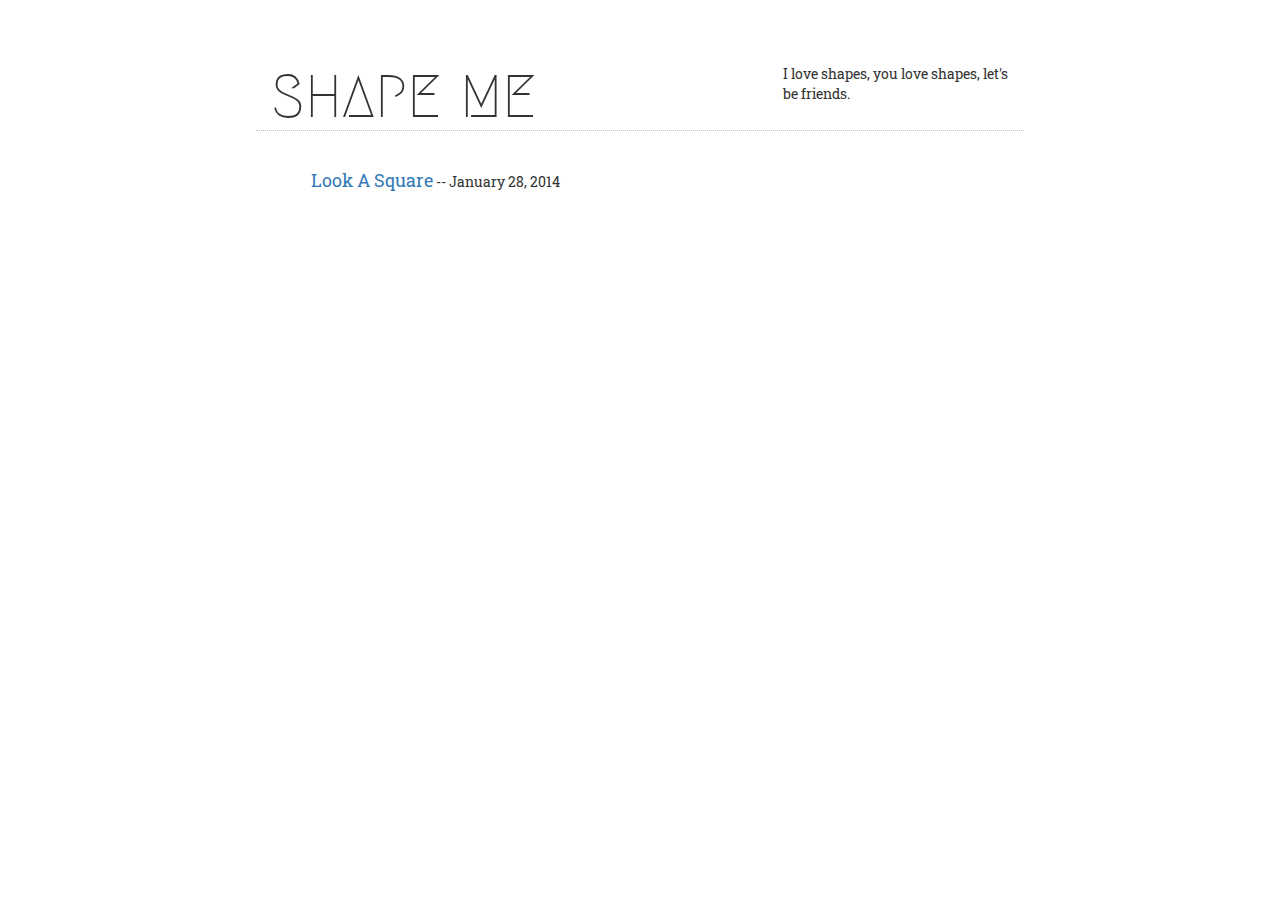
==== index.html @ 87433902 "Look A Square." ====
<!DOCTYPE html>
<html>
<head>
  <title>Shape Me</title>
  <link rel="stylesheet" type="text/css" href="https://maxcdn.bootstrapcdn.com/bootstrap/3.3.2/css/bootstrap.min.css">
  <link href='http://fonts.googleapis.com/css?family=Megrim|Roboto+Slab:400,300' rel='stylesheet' type='text/css'>
  <link rel="stylesheet" type="text/css" href="css/style.css">
</head>
<body>
  <div class="container-fluid">
    <div class="row header">
      <div class="col-xs-12 col-md-8 logo">
        <h1>SHAPE ME</h1>
      </div>
      <div class="col-xs-12 col-md-4 about">
        <p>I love shapes, you love shapes, let's be friends.</p>
      </div>
    </div>
    <div class="row content">
      <div class="col-xs-12">
        <ul>
          <li><a href="look-a-square.html" class="oneshape">Look A Square</a> -- January 28, 2014</li>
        </ul>
      </div>
    </div>
  </div>

</body>
</html>
---- css/style.css ----
body {
  background-color: ;
  margin-top: 5%;
  margin-left: 20%;
  margin-right: 20%;
}

.header {
  border-bottom: 1px dotted #BFBFBF;
}

.content {
  margin-top: 5%;
}

li {
  list-style: none;
}

h1 {
  font-family: 'Megrim', cursive;
  font-size: 60px;
  margin: 0px 0px 0px 0px;
  padding: 0px 0px 0px 0px;
}

li, p, #learnmore {
  font-family: 'Roboto Slab', serif;
}

.oneshape {
  font-size: 18px;
}
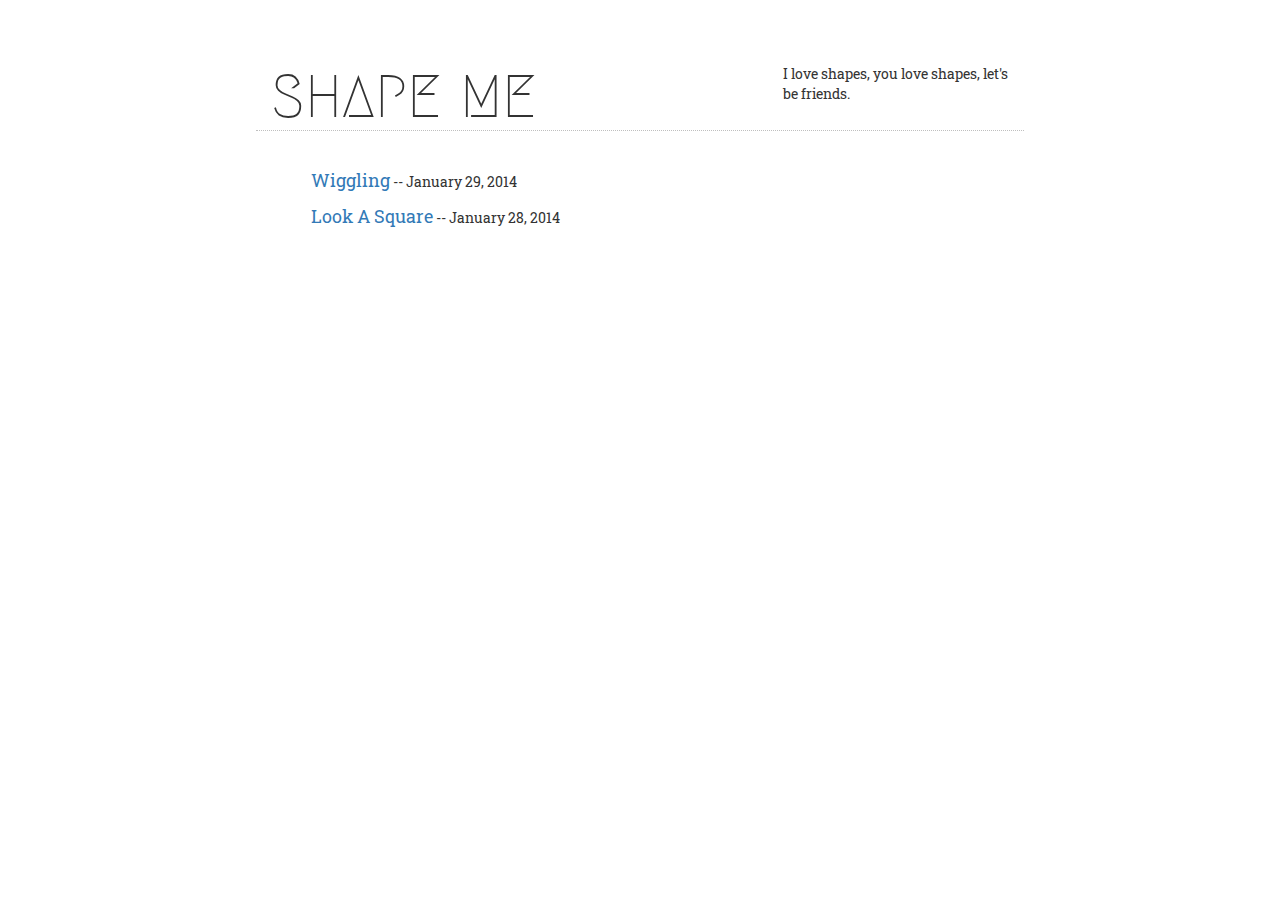
==== commit c97e2590: "Wiggling." ====
--- a/index.html
+++ b/index.html
@@ -19,6 +19,7 @@
     <div class="row content">
       <div class="col-xs-12">
         <ul>
+          <li><a href="wiggling.html" class="oneshape">Wiggling</a> -- January 29, 2014</li>
           <li><a href="look-a-square.html" class="oneshape">Look A Square</a> -- January 28, 2014</li>
         </ul>
       </div>
--- a/css/style.css
+++ b/css/style.css
@@ -15,6 +15,7 @@
 
 li {
   list-style: none;
+  padding-bottom: 10px;
 }
 
 h1 {
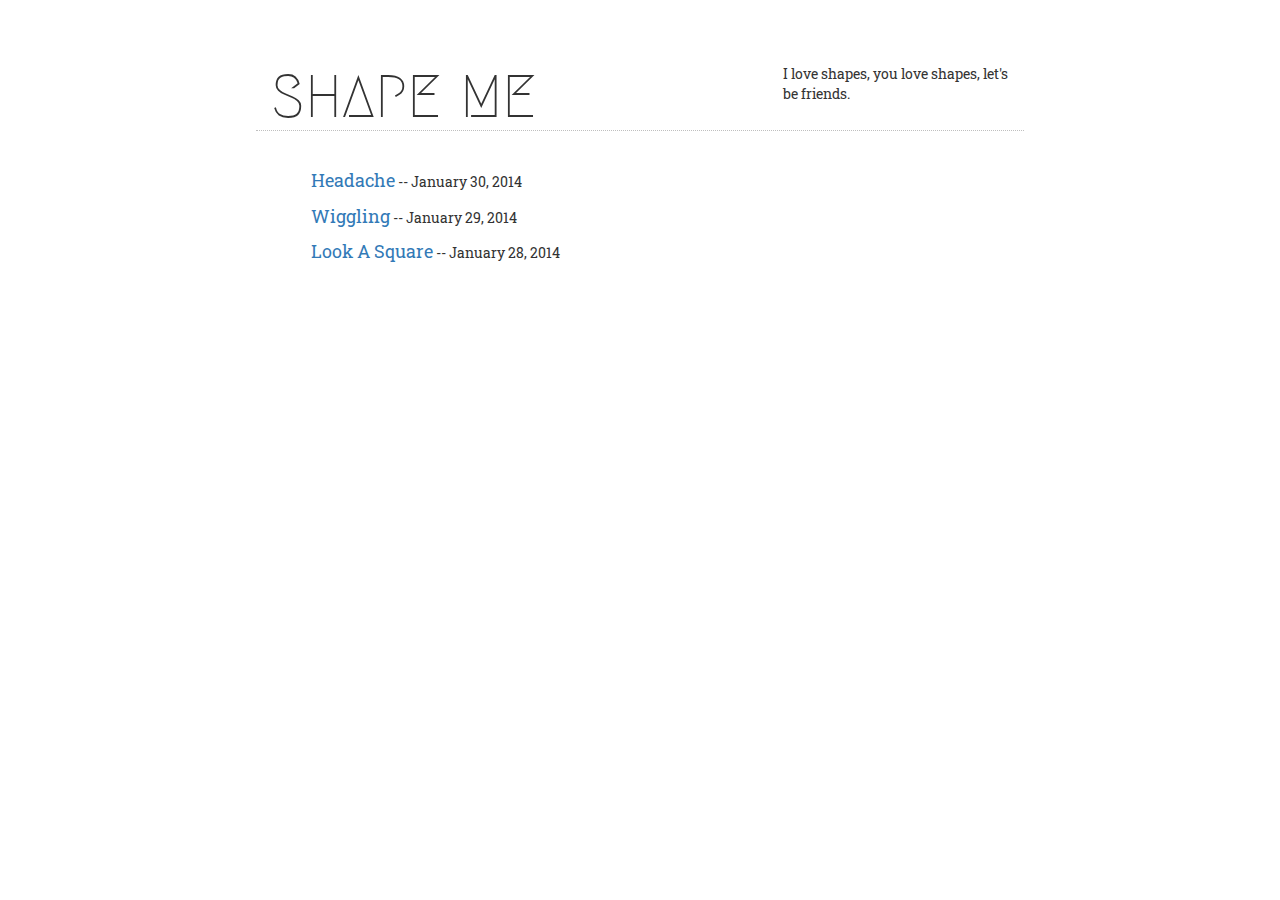
==== commit 7a4d7ef2: "Headache." ====
--- a/index.html
+++ b/index.html
@@ -19,6 +19,7 @@
     <div class="row content">
       <div class="col-xs-12">
         <ul>
+          <li><a href="headache.html" class="oneshape">Headache</a> -- January 30, 2014</li>
           <li><a href="wiggling.html" class="oneshape">Wiggling</a> -- January 29, 2014</li>
           <li><a href="look-a-square.html" class="oneshape">Look A Square</a> -- January 28, 2014</li>
         </ul>
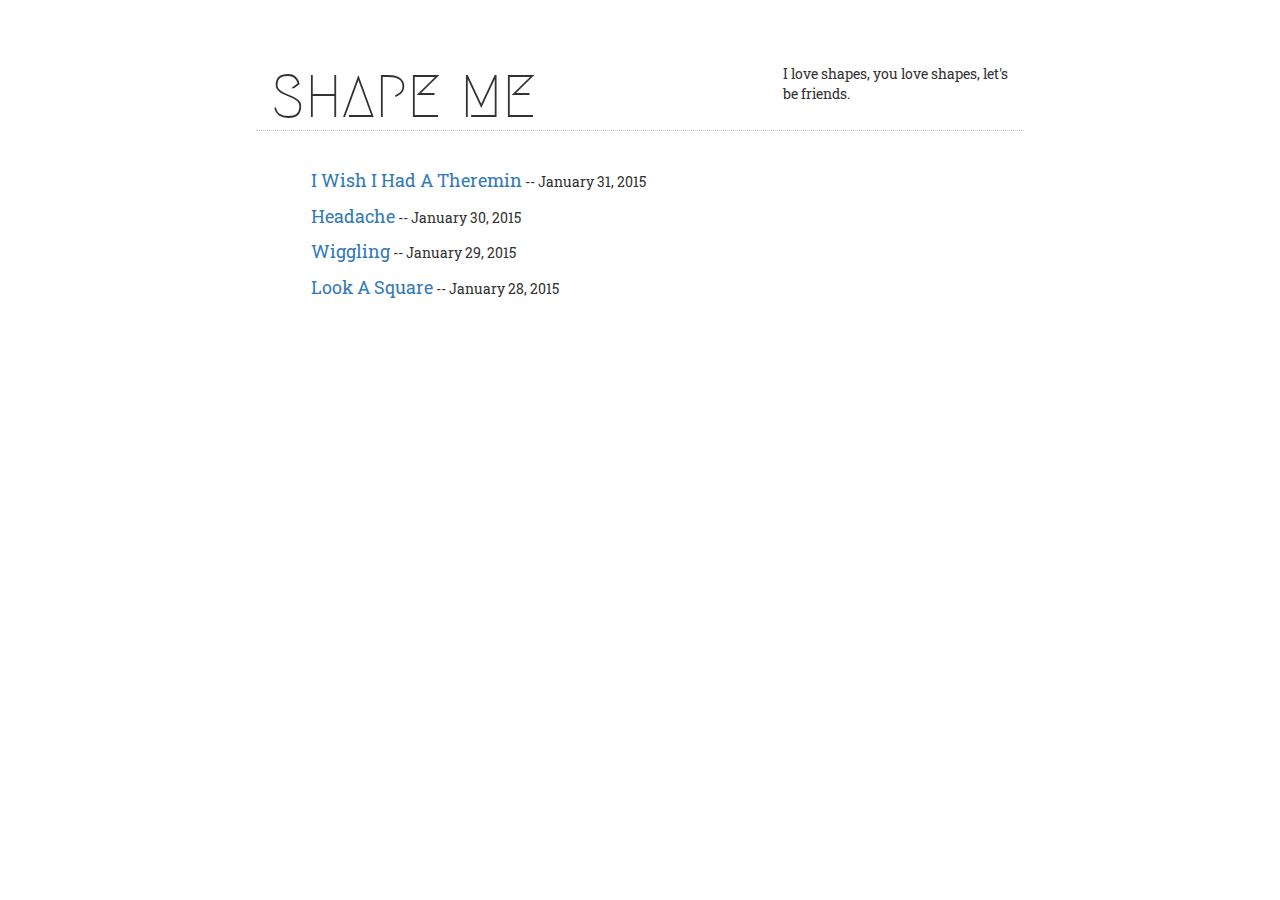
==== commit 2855c386: "Update year." ====
--- a/index.html
+++ b/index.html
@@ -19,9 +19,10 @@
     <div class="row content">
       <div class="col-xs-12">
         <ul>
-          <li><a href="headache.html" class="oneshape">Headache</a> -- January 30, 2014</li>
-          <li><a href="wiggling.html" class="oneshape">Wiggling</a> -- January 29, 2014</li>
-          <li><a href="look-a-square.html" class="oneshape">Look A Square</a> -- January 28, 2014</li>
+          <li><a href="i-wish-i-had-a-theremin.html" class="oneshape">I Wish I Had A Theremin</a> -- January 31, 2015</li>
+          <li><a href="headache.html" class="oneshape">Headache</a> -- January 30, 2015</li>
+          <li><a href="wiggling.html" class="oneshape">Wiggling</a> -- January 29, 2015</li>
+          <li><a href="look-a-square.html" class="oneshape">Look A Square</a> -- January 28, 2015</li>
         </ul>
       </div>
     </div>
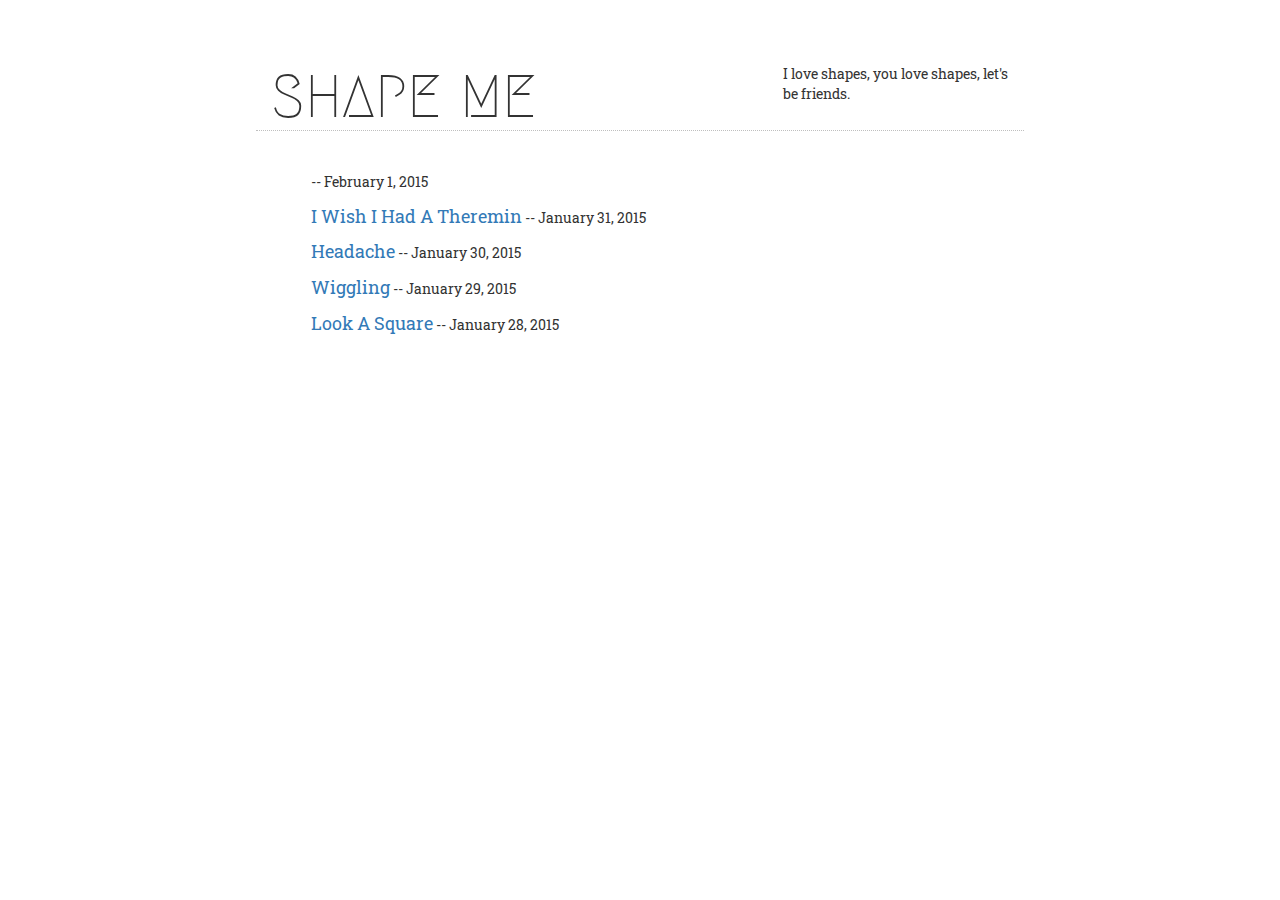
==== commit 73aa5e2a: "Basic theremin shapes." ====
--- a/index.html
+++ b/index.html
@@ -19,6 +19,7 @@
     <div class="row content">
       <div class="col-xs-12">
         <ul>
+          <li><a href="i-wish-i-had-a-theremin.html" class="oneshape"></a> -- February 1, 2015</li>
           <li><a href="i-wish-i-had-a-theremin.html" class="oneshape">I Wish I Had A Theremin</a> -- January 31, 2015</li>
           <li><a href="headache.html" class="oneshape">Headache</a> -- January 30, 2015</li>
           <li><a href="wiggling.html" class="oneshape">Wiggling</a> -- January 29, 2015</li>
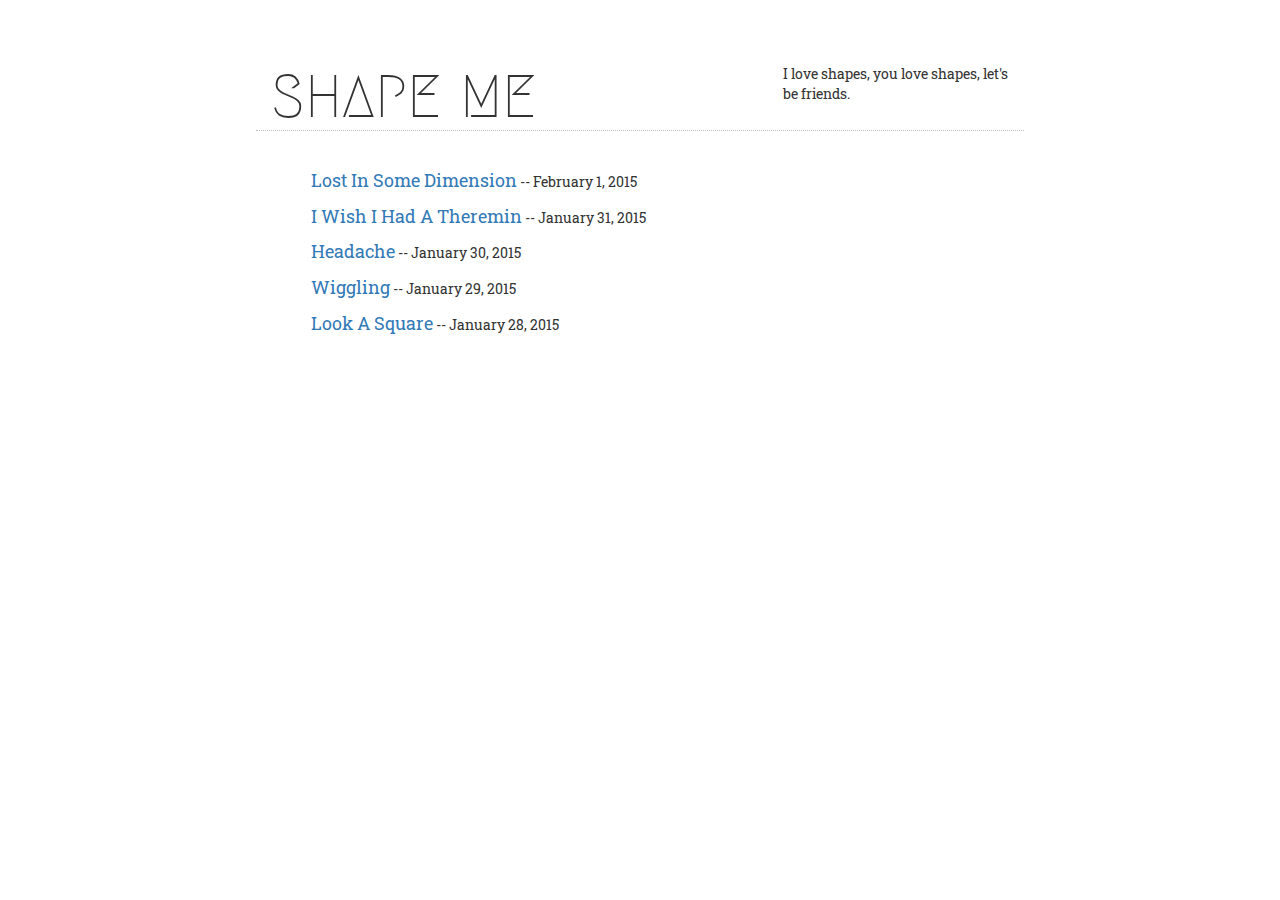
==== commit 79d43abe: "Lost In Some Dimension." ====
--- a/index.html
+++ b/index.html
@@ -19,7 +19,7 @@
     <div class="row content">
       <div class="col-xs-12">
         <ul>
-          <li><a href="i-wish-i-had-a-theremin.html" class="oneshape"></a> -- February 1, 2015</li>
+          <li><a href="lost-in-some-dimension.html" class="oneshape">Lost In Some Dimension</a> -- February 1, 2015</li>
           <li><a href="i-wish-i-had-a-theremin.html" class="oneshape">I Wish I Had A Theremin</a> -- January 31, 2015</li>
           <li><a href="headache.html" class="oneshape">Headache</a> -- January 30, 2015</li>
           <li><a href="wiggling.html" class="oneshape">Wiggling</a> -- January 29, 2015</li>
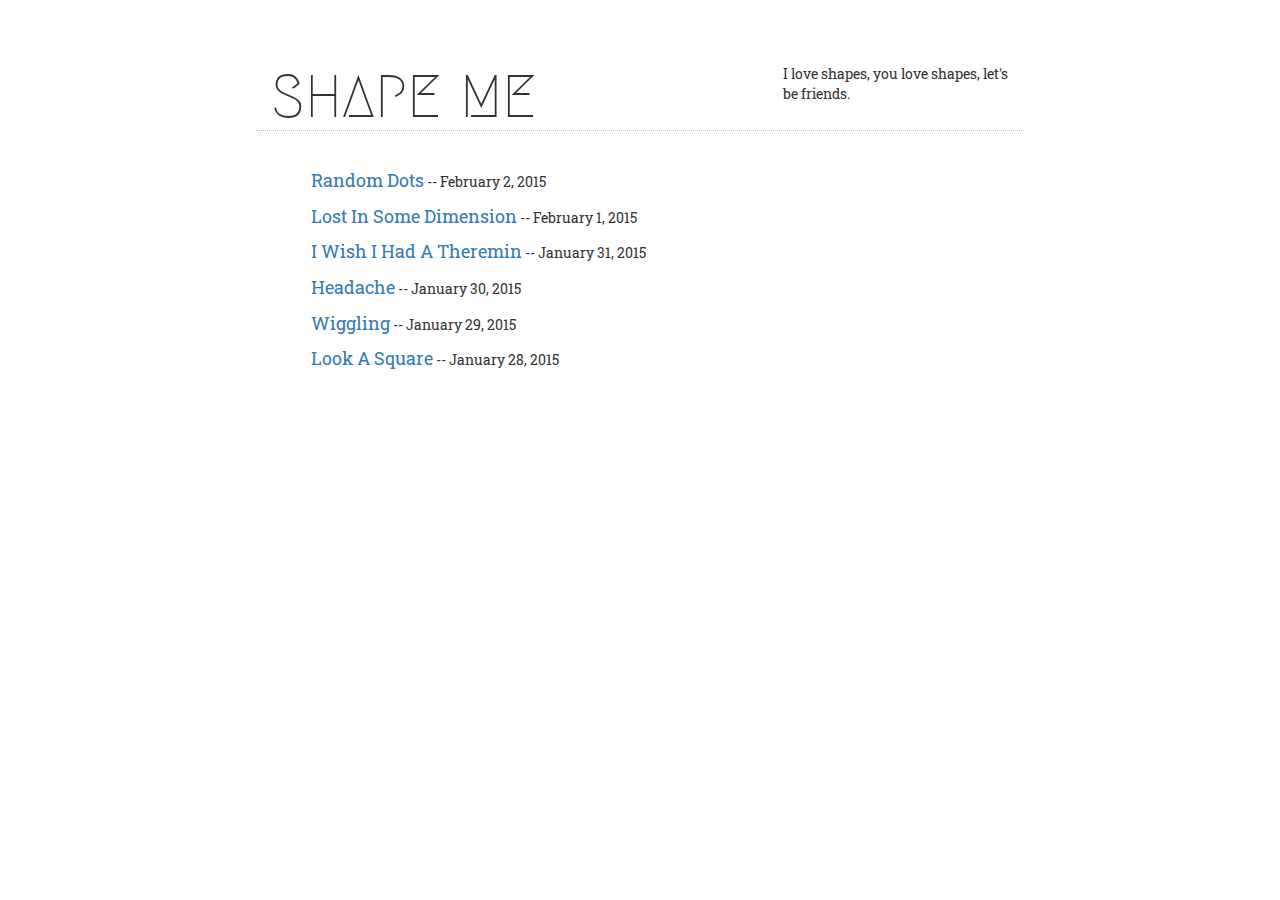
==== commit 1d88916a: "Random dots." ====
--- a/index.html
+++ b/index.html
@@ -19,6 +19,7 @@
     <div class="row content">
       <div class="col-xs-12">
         <ul>
+          <li><a href="random-dots.html" class="oneshape">Random Dots</a> -- February 2, 2015</li>
           <li><a href="lost-in-some-dimension.html" class="oneshape">Lost In Some Dimension</a> -- February 1, 2015</li>
           <li><a href="i-wish-i-had-a-theremin.html" class="oneshape">I Wish I Had A Theremin</a> -- January 31, 2015</li>
           <li><a href="headache.html" class="oneshape">Headache</a> -- January 30, 2015</li>
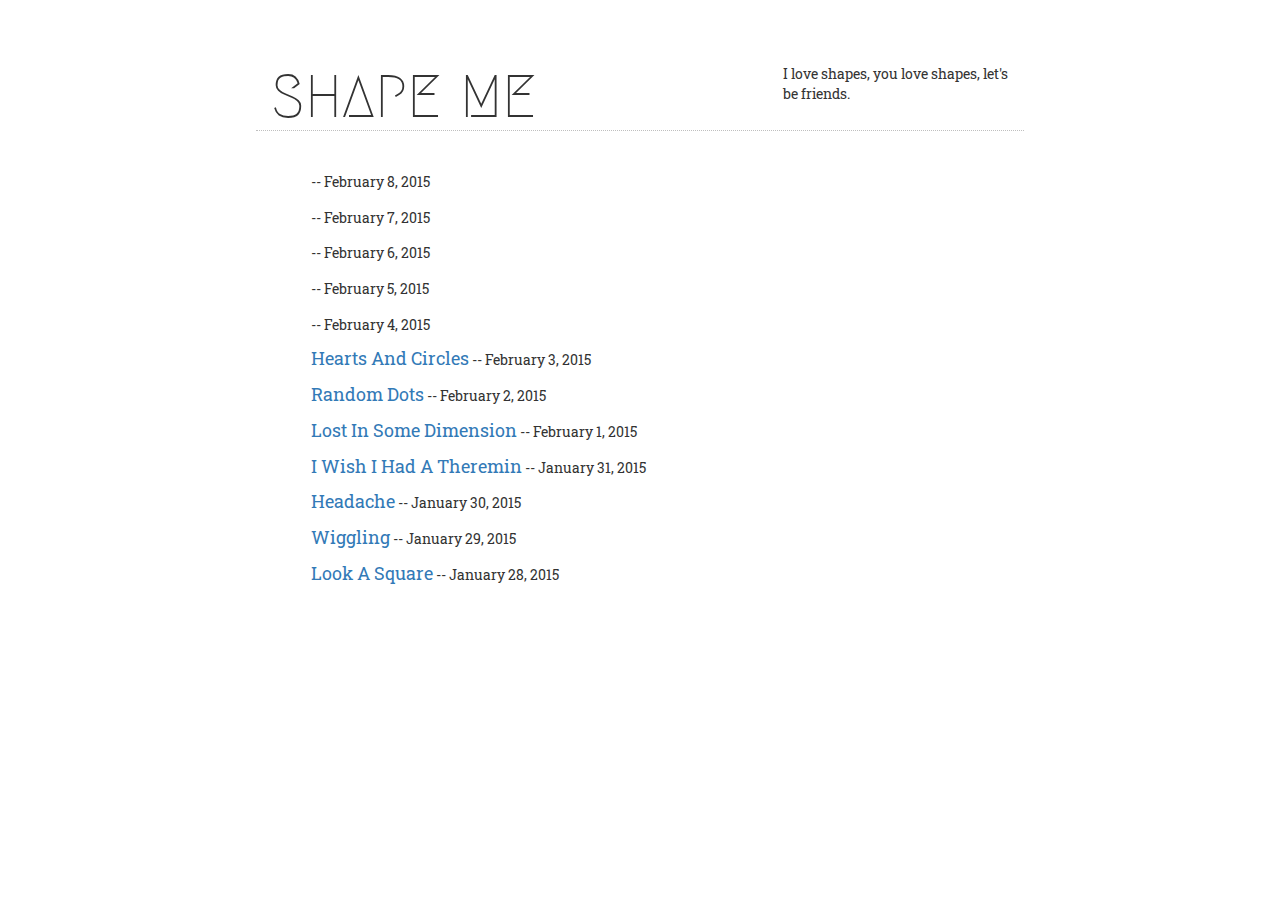
==== commit 5648fb1b: "Hearts And Circles" ====
--- a/index.html
+++ b/index.html
@@ -19,6 +19,12 @@
     <div class="row content">
       <div class="col-xs-12">
         <ul>
+          <li><a href="" class="oneshape"></a> -- February 8, 2015</li>
+          <li><a href="" class="oneshape"></a> -- February 7, 2015</li>
+          <li><a href="" class="oneshape"></a> -- February 6, 2015</li>
+          <li><a href="" class="oneshape"></a> -- February 5, 2015</li>
+          <li><a href="" class="oneshape"></a> -- February 4, 2015</li>
+          <li><a href="3.html" class="oneshape">Hearts And Circles</a> -- February 3, 2015</li>
           <li><a href="random-dots.html" class="oneshape">Random Dots</a> -- February 2, 2015</li>
           <li><a href="lost-in-some-dimension.html" class="oneshape">Lost In Some Dimension</a> -- February 1, 2015</li>
           <li><a href="i-wish-i-had-a-theremin.html" class="oneshape">I Wish I Had A Theremin</a> -- January 31, 2015</li>
